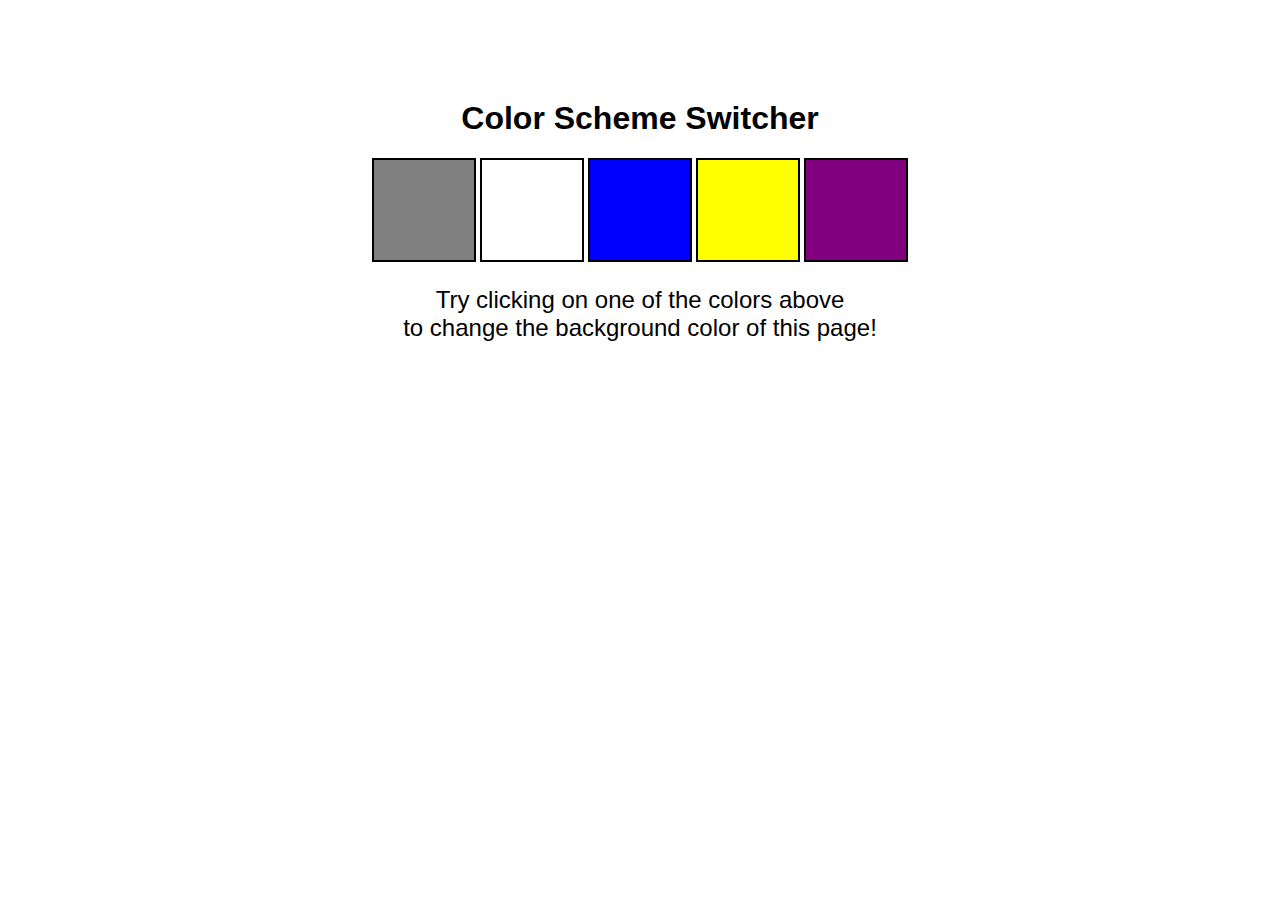
==== 07_projects/01_colorSwitcher/index.html @ b6a38cec "01_ColorSwitcher" ====
<!DOCTYPE html>
<html lang="en">

<head>
  <meta charset="UTF-8" />
  <meta name="viewport" content="width=device-width, initial-scale=1.0" />
  <meta http-equiv="X-UA-Compatible" content="ie=edge" />
  <link rel="stylesheet" href="./style.css" />
  <link rel="preconnect" href="https://fonts.googleapis.com">
  <link rel="preconnect" href="https://fonts.gstatic.com" crossorigin>
  <title>JavaScript Background Color Switcher</title>
</head>

<body>

  <div class="canvas">

    <h1>Color Scheme Switcher</h1>
    <span class="button" id="grey"></span>
    <span class="button" id="white"></span>
    <span class="button" id="blue"></span>
    <span class="button" id="yellow"></span>
    <span class="button" id="purple"></span>
    <h2>
      Try clicking on one of the colors above
      <span>to change the background color of this page!</span>
    </h2>
  </div>
  <script src="app.js"></script>
</body>

</html>
---- 07_projects/01_colorSwitcher/style.css ----
html {
    margin: 0;
  }
  
  span {
    display: block;
  }
  .canvas {
    margin: 100px auto 100px;
    width: 80%;
    text-align: center;
  }
  
  .button {
    width: 100px;
    height: 100px;
    border: solid black 2px;
    display: inline-block;
  }
  
  #grey {
    background: grey;
  }
  
  #white {
    background: white;
  }
  #blue {
    background: blue;
  }
  #yellow {
    background: yellow;
  }
  #purple {
    background-color: purple;
  }
  
  h1{
    font-family: 'IBM Plex Sans', sans-serif;
    font-weight: 700;
  }
  
  h2{
    font-family: 'IBM Plex Sans', sans-serif;
    font-weight: 400;
  }
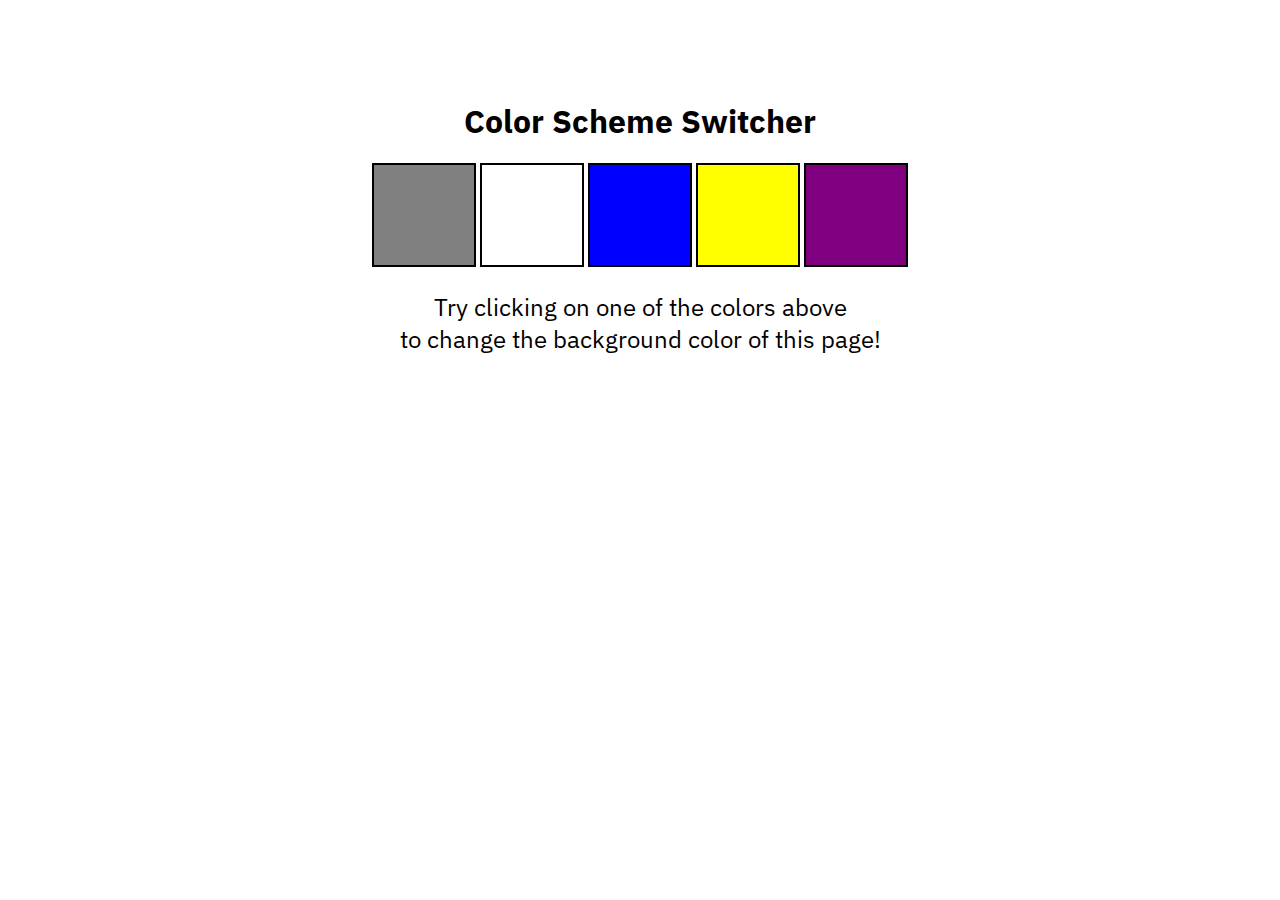
==== commit 76e5cf43: "01_ColorSwitcher" ====
--- a/07_projects/01_colorSwitcher/index.html
+++ b/07_projects/01_colorSwitcher/index.html
@@ -6,8 +6,8 @@
   <meta name="viewport" content="width=device-width, initial-scale=1.0" />
   <meta http-equiv="X-UA-Compatible" content="ie=edge" />
   <link rel="stylesheet" href="./style.css" />
-  <link rel="preconnect" href="https://fonts.googleapis.com">
   <link rel="preconnect" href="https://fonts.gstatic.com" crossorigin>
+  <link href="https://fonts.googleapis.com/css2?family=IBM+Plex+Sans:wght@400;700&display=swap" rel="stylesheet">
   <title>JavaScript Background Color Switcher</title>
 </head>
 
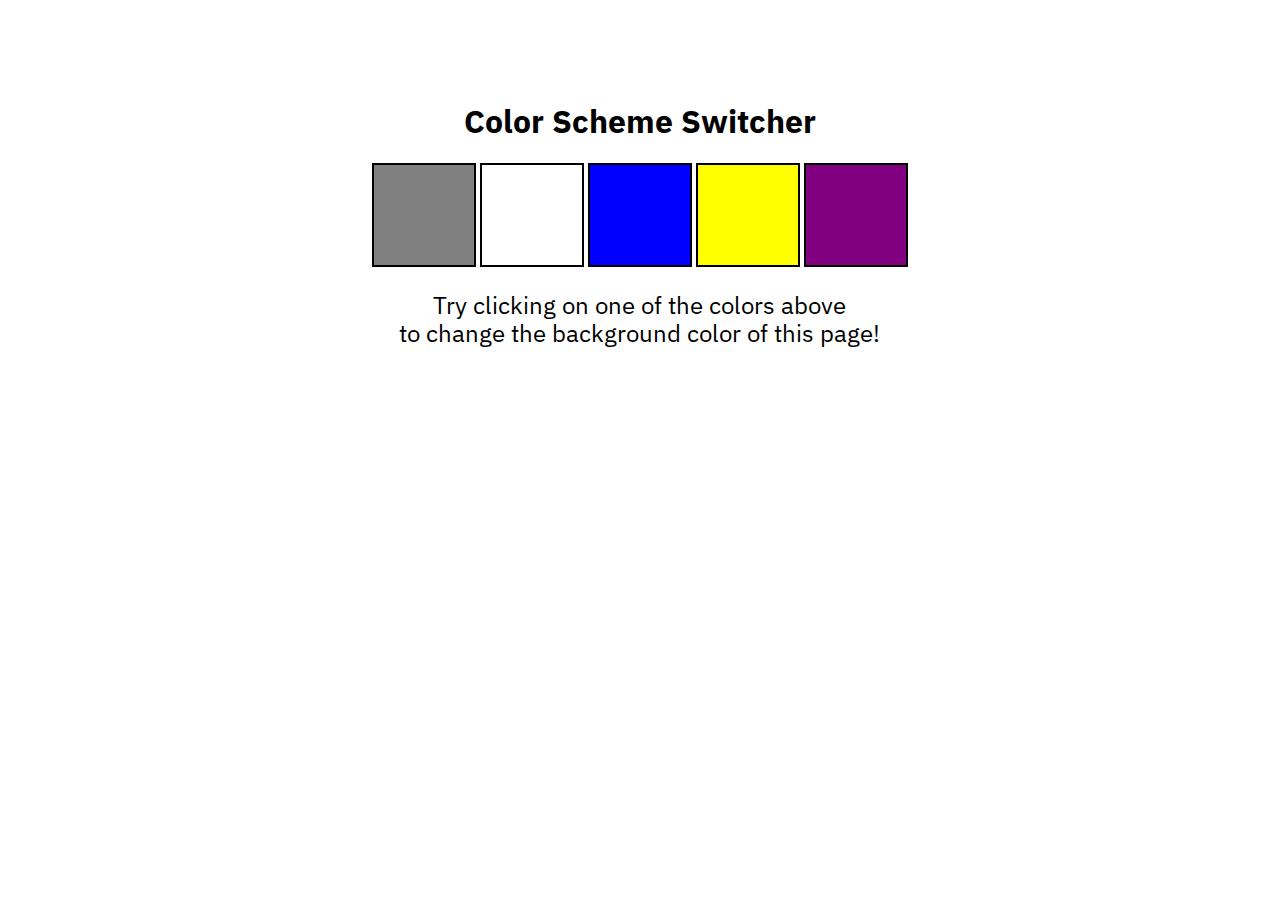
==== commit 8240dd56: "01_ColorSwitcher" ====
--- a/07_projects/01_colorSwitcher/index.html
+++ b/07_projects/01_colorSwitcher/index.html
@@ -14,7 +14,6 @@
 <body>
 
   <div class="canvas">
-
     <h1>Color Scheme Switcher</h1>
     <span class="button" id="grey"></span>
     <span class="button" id="white"></span>
--- a/07_projects/01_colorSwitcher/style.css
+++ b/07_projects/01_colorSwitcher/style.css
@@ -1,46 +1,47 @@
 html {
-    margin: 0;
-  }
-  
-  span {
-    display: block;
-  }
-  .canvas {
-    margin: 100px auto 100px;
-    width: 80%;
-    text-align: center;
-  }
-  
-  .button {
-    width: 100px;
-    height: 100px;
-    border: solid black 2px;
-    display: inline-block;
-  }
-  
-  #grey {
-    background: grey;
-  }
-  
-  #white {
-    background: white;
-  }
-  #blue {
-    background: blue;
-  }
-  #yellow {
-    background: yellow;
-  }
-  #purple {
-    background-color: purple;
-  }
-  
-  h1{
-    font-family: 'IBM Plex Sans', sans-serif;
-    font-weight: 700;
-  }
-  
-  h2{
-    font-family: 'IBM Plex Sans', sans-serif;
-    font-weight: 400;
-  }  +  margin: 0;
+}
+
+span {
+  display: block;
+}
+.canvas {
+  margin: 100px auto 100px;
+  width: 95%;
+  text-align: center;
+}
+
+.button {
+  width: 100px;
+  height: 100px;
+  border: solid black 2px;
+  display: inline-block;
+}
+
+#grey {
+  background: grey;
+}
+
+#white {
+  background: white;
+}
+#blue {
+  background: blue;
+}
+#yellow {
+  background: yellow;
+}
+#purple {
+  background-color: purple;
+}
+
+h1 {
+  font-family: "IBM Plex Sans", sans-serif;
+  font-weight: 700;
+}
+
+h2 {
+  font-family: "IBM Plex Sans", sans-serif;
+  font-weight: 400;
+  line-height: 1.75rem;
+}